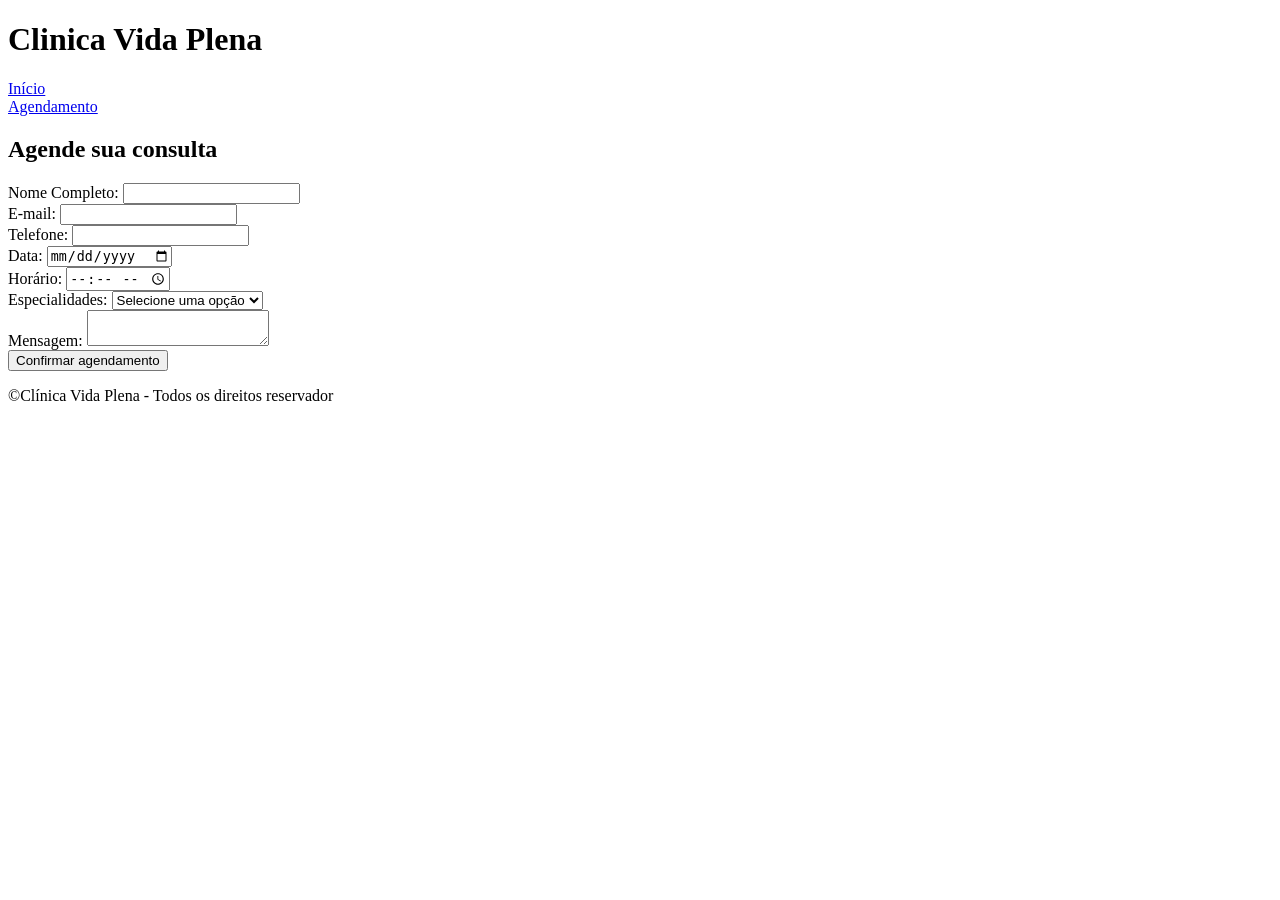
==== agendamento.html @ 2520e78b "Cópia do projeto Clínica Vida Plena" ====
<!DOCTYPE html>
<html lang="pt-BR">
<head>
    <meta charset="UTF-8">
    <meta name="viewport" content="width=device-width, initial-scale=1.0">
    <title>Clínica Vida Plena</title>
</head>
<body>
    <header>
        <h1>Clinica Vida Plena</h1>
        <nav>
            <a href="index.html">Início</a><br>
            <a href="agendamento.html">Agendamento</a>
        </nav>
    </header>
    <main>
        <h2>Agende sua consulta</h2>
        <form action="#" method="post">
            <label for="nome">Nome Completo:</label>
            <input type="text" name="nome" id="nome"><br>
            <label for="email">E-mail:</label>
            <input type="email" name="email" id="email"><br>
            <label for="telefone">Telefone:</label>
            <input 
                name="telefone"
                id="telefone"
                required
                inputmode="numeric"
                maxlength="15"
                pattern="(?:\(?[1-9]{2}\)?\s?)?(?:9\d{4}|\d{4})-?\d{4}"
                title="Digite com DDD. Exemplo: (17)98765-4321 ou 17987654321"
            ><br>
            <label for="data">Data:</label>
            <input type="date" name="data" id="data"><br>
            <label for="hora">Horário:</label>
            <input type="time" name="hora" id="hora"><br>
            <label for="especialidade">Especialidades:</label>
            <select name="especialidade" id="especialidade">
                <option value="">Selecione uma opção</option>
                <option value="clinico-geral">Clínico Geral</option>
                <option value="cardiologia">Cardiologia</option>
                <option value="dermatologia">Dermatologia</option>
                <option value="pediatria">Pediatria</option>
            </select>
            <br>
            <label for="mensagem">Mensagem:</label>
            <textarea name="mensagem" id="mensagem"></textarea>
            <br>
            <button type="submit">Confirmar agendamento</button>
        </form>
    </main>

    <footer>
        <p>
            &copy;Clínica Vida Plena - Todos os direitos reservador
        </p>
    </footer>
</body>
</html>
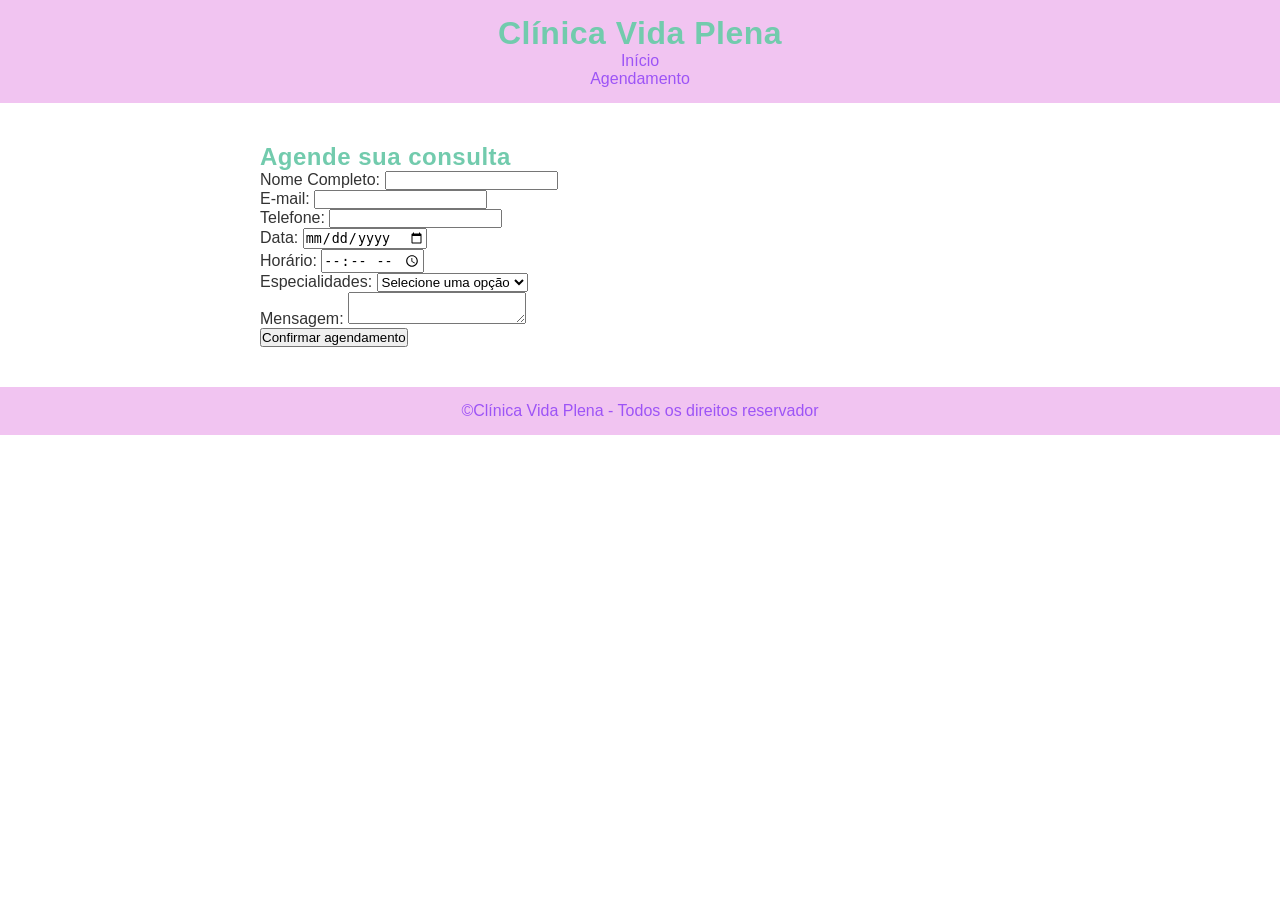
==== commit 71e4e1ac: "Organização final do CSS (comentários e blocos)" ====
--- a/agendamento.html
+++ b/agendamento.html
@@ -4,10 +4,12 @@
     <meta charset="UTF-8">
     <meta name="viewport" content="width=device-width, initial-scale=1.0">
     <title>Clínica Vida Plena</title>
+
+    <link rel="stylesheet" href="style.css">
 </head>
 <body>
     <header>
-        <h1>Clinica Vida Plena</h1>
+        <h1>Clínica Vida Plena</h1>
         <nav>
             <a href="index.html">Início</a><br>
             <a href="agendamento.html">Agendamento</a>
--- a/style.css
+++ b/style.css
@@ -0,0 +1,50 @@
+* {
+    margin: 0;
+    padding: 0;
+    box-sizing: border-box;
+}
+
+body {
+    font-family: Arial, sans-serif;
+    background-color: #ffffff;
+    color: #333333;
+}
+
+header, footer {
+    background-color: #f1c4f1;
+    color: #9d54f6;
+    padding: 15px;
+    text-align: center;
+}
+
+main {
+    max-width: 800px;
+    margin: 20px auto;
+    padding: 20px;
+}
+
+nav a {
+    color: #9d54f6;
+    margin: 0 10px;
+    text-decoration: none;
+}
+
+.Aviso {
+    background-color: aquamarine;
+    border-left: 4px solid #78978967;
+    padding: 10px;
+    margin-top: 15px;
+}
+
+#form-agendamento {
+    background-color: #ffffff;
+    padding: 20px;
+    border-radius: 8px;
+    box-shadow: 0 2px 5px rgba(0, 0, 0, 0.1);
+}
+
+h1,h2 {
+    color: rgb(114, 203, 173);
+    font-family: 'segoe UI', 'Segoe UI', Tahoma, Geneva, Verdana, sans-serif;
+    letter-spacing: 0.5px;
+}
